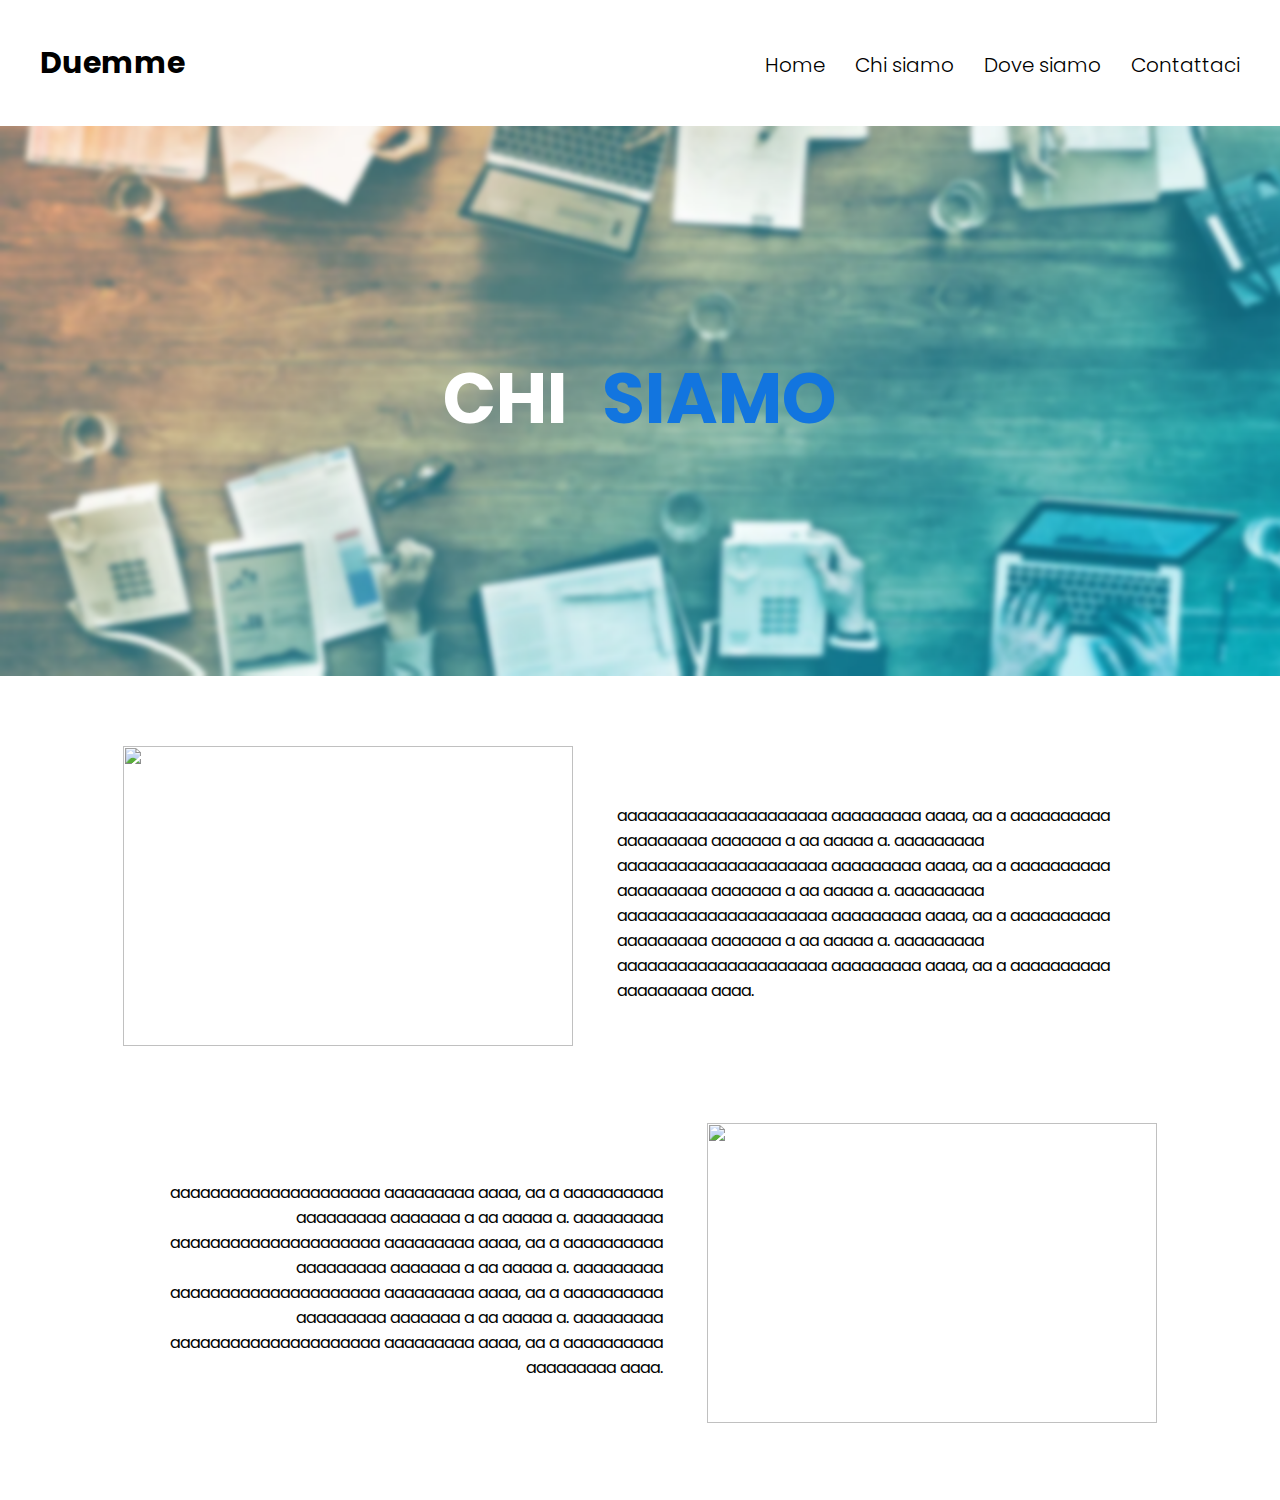
==== chisiamo.html @ cb2319de "chisiamo" ====
<!DOCTYPE html>
<html>
    <head>
        <link rel="stylesheet" href="css/chisiamo.css">
        <link rel="stylesheet" href="css/mobilemenu.css">
    </head>
    <body>
        <header>
            <a href="" class="logo">Duemme</a>
            <ul class="navbar">
                
                
                <li><a class="navlink" href="form.html">Contattaci</a></li>
                <li><a class="navlink" href="#dovesiamo">Dove siamo</a></li>
                <li><a class="navlink" href="chisiamo.html">Chi siamo</a></li>
                <li><a class="navlink" href="index.html">Home</a></li>
            </ul>
        </header>
        
        <section class="banner" id="home">
            <button id="hamburgericon" onclick="toggleMenu()">
                <div id="bar1" style="background-color: black;"></div>
                <div id="bar2" style="background-color: black;"></div>
                <div id="bar3" style="background-color: black;"></div></button>
            <div id="menu">
                
                <ul class="mobilemenu">
                    <li><a class="navlink" href="index.html">Home</a></li><br>
                    <li><a class="navlink" href="chisiamo.html">Chi siamo</a></li><br>
                    <li><a class="navlink" href="#dovesiamo">Dove siamo</a></li><br>
                    <li><a class="navlink" href="form.html">Contattaci</a></li>
                </ul>
                </div>
                </section>
                
        <div class="container">
        <div class="banner1">
            <h2 class="chi">CHI</h2>
            <h2 class="siamo">SIAMO</h2>
        </div>
        </div>

        <div class="massimo">
            <img src="https://i0.wp.com/digital-photography-school.com/wp-content/uploads/2012/04/posing-men-subjects01.png?ssl=1">
            <p>aaaaaaaaaaaaaaaaaaaaa aaaaaaaaa aaaa, aa a aaaaaaaaaa aaaaaaaaa aaaaaaa a aa aaaaa a. aaaaaaaaa
                aaaaaaaaaaaaaaaaaaaaa aaaaaaaaa aaaa, aa a aaaaaaaaaa aaaaaaaaa aaaaaaa a aa aaaaa a. aaaaaaaaa
                aaaaaaaaaaaaaaaaaaaaa aaaaaaaaa aaaa, aa a aaaaaaaaaa aaaaaaaaa aaaaaaa a aa aaaaa a. aaaaaaaaa
                aaaaaaaaaaaaaaaaaaaaa aaaaaaaaa aaaa, aa a aaaaaaaaaa aaaaaaaaa aaaa.
            </p>
        </div>
        <div class="negozio">
            
            <p>aaaaaaaaaaaaaaaaaaaaa aaaaaaaaa aaaa, aa a aaaaaaaaaa aaaaaaaaa aaaaaaa a aa aaaaa a. aaaaaaaaa
                aaaaaaaaaaaaaaaaaaaaa aaaaaaaaa aaaa, aa a aaaaaaaaaa aaaaaaaaa aaaaaaa a aa aaaaa a. aaaaaaaaa
                aaaaaaaaaaaaaaaaaaaaa aaaaaaaaa aaaa, aa a aaaaaaaaaa aaaaaaaaa aaaaaaa a aa aaaaa a. aaaaaaaaa
                aaaaaaaaaaaaaaaaaaaaa aaaaaaaaa aaaa, aa a aaaaaaaaaa aaaaaaaaa aaaa.
            </p>
            <img src="https://i.pinimg.com/originals/83/e2/21/83e22155fe456f0c13c51393bb6c302c.png">
        </div>
    </body>
    <script src="js/mobilenavbar.js"></script>
</html>
---- css/chisiamo.css ----
@import url('https://fonts.googleapis.com/css?family=Poppins:200,300,400,500,600,700,800,900&display=swap');

body {
    margin: 0;
    padding: 0;
    font-family: 'Poppins', sans-serif;
}



header {
    width: 100%;
    top: 0;
    left: 0;
    
    padding: 40px 0px;
    transition: all 0.2s ease-in-out;
    font-family: 'Poppins', sans-serif;
    
}

header .logo {
    color: black;
    font-weight: 700;
    font-size: 30px;
    position: relative;
    left: 40px;
    text-decoration: none;
    transition: all 0.2s ease-in-out;
    font-family: 'Poppins', sans-serif;
    z-index: 20000;
}
header .logo:hover {
    color: #4856ec;
}

.navbar {
    display: inline;
    right: 40px;
    position: relative;
    top: 10px;
    z-index: 20000;
}

.navbar li {
    display: inline;
    list-style: none;
    float: right;
    
}

.navbar li a {
    text-decoration: none;
    color: black;
    font-weight: 300;
    font-size: 20px;
    margin-left: 30px;
    transition: all 0.2s ease-in-out;
    font-family: 'Poppins', sans-serif;
    
}

.navbar li a:hover {
    color: rgb(161, 161, 161);
}   


.banner1 {
    padding: 20px;
    text-align: center;
    margin: 0px auto;
}



.banner1 h2 {
    margin-top: 200px;
    font-weight: 700;
    font-size: 70px;
    
}


.chi {
    color: rgb(255, 255, 255);
    display: inline-block;
    margin-right: 15px;
}

.siamo {
    color: rgb(18, 117, 223);
    display: inline-block;
    margin-left: 15px;
}

.container {
    display: flex;
    background: url(img/sfondochisiamo.png);
    background-size: cover;
    height: 550px;
}

.massimo {
    text-align: center;
    margin: 70px 50px;
}
.massimo img {
    width: 450px;
    height: 300px;
    display: inline-block;
}

.massimo p {
    max-width: 500px;
    display: inline-block;
    vertical-align: 50px;
    text-align: left;
    margin: 40px;
}

.negozio {
    text-align: center;
    margin: 70px 50px;
}
.negozio img {
    width: 450px;
    height: 300px;
    display: inline-block;
}

.negozio p {
    max-width: 500px;
    display: inline-block;
    vertical-align: 50px;
    text-align: right;
    margin: 40px;
}

@media screen and (max-width: 1151px) {
    .massimo p {
        text-align: center;
    }
    .negozio p {
        text-align: center;
    }
}
---- css/mobilemenu.css ----
@import url('https://fonts.googleapis.com/css?family=Poppins:200,300,400,500,600,700,800,900&display=swap');


#hamburgericon {
    
    position: absolute;
    top: 45px;
    right: 30px;
    margin: 0px;
    display: none;
    z-index: 20000;
    border: none;
    background: none;
}

#hamburgericon div {
    background-color: white;
    height: 3px;
    width: 35px;
    margin: 6px 0;
    transition: 0.4s;
}

.open #bar1 {
    transform: rotate(-45deg), translate(-6px, 6px);
    -webkit-transform: rotate(-45deg) translate(-6px, 6px);
    background-color: black;
}

.open #bar2 {
    opacity: 0;
}

.open #bar3 {
    transform: rotate(45deg,) translate(-6px, -8px);
    -webkit-transform: rotate(45deg) translate(-6px, -8px);
    background-color: black;
}


.menu {
    width: 100%;
    margin: 0px;
}

.open .mobilemenu {
    background-color: white;
    opacity: 1;
    top:0px;
}

.mobilemenu {
    font-size: 30px;
    top: -500px;
    right: 0px;
    text-align: center;
    position: absolute;
    width: 100%;
    padding: 250px 0px;
    margin: 0px;
    list-style: none;
    opacity: 0;
    height: 100%;
    transition: all 0.4s ease-in-out;
    z-index: 1;
  }

  .mobilemenu li a {
      text-decoration: none;
      color: black;
  }


@media screen and (min-width: 200px) and (max-width: 900px) {
    .navbar{
display:none;
}
#hamburgericon {
    display: block;
}
}

@media screen and (max-height: 700px) and (max-width: 500px){
    .mobilemenu {
        padding: 150px 0px;
    }
}
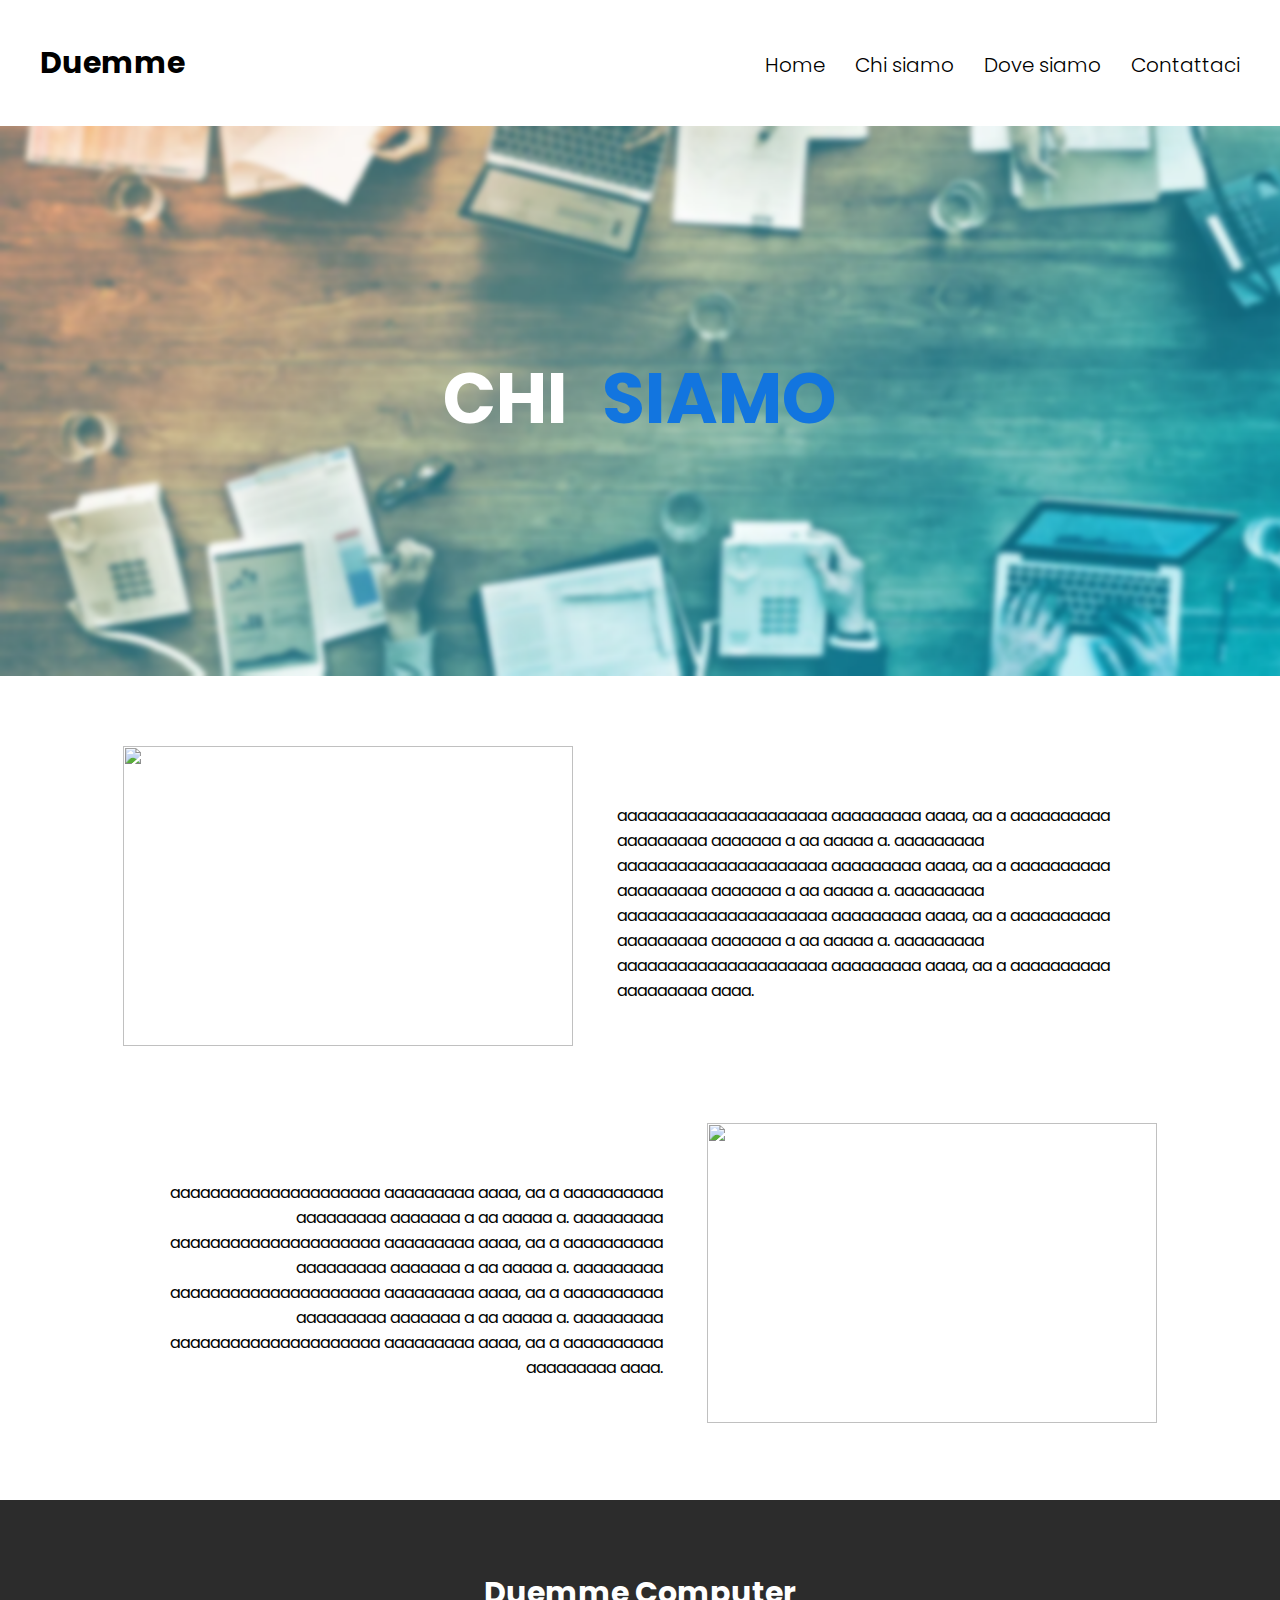
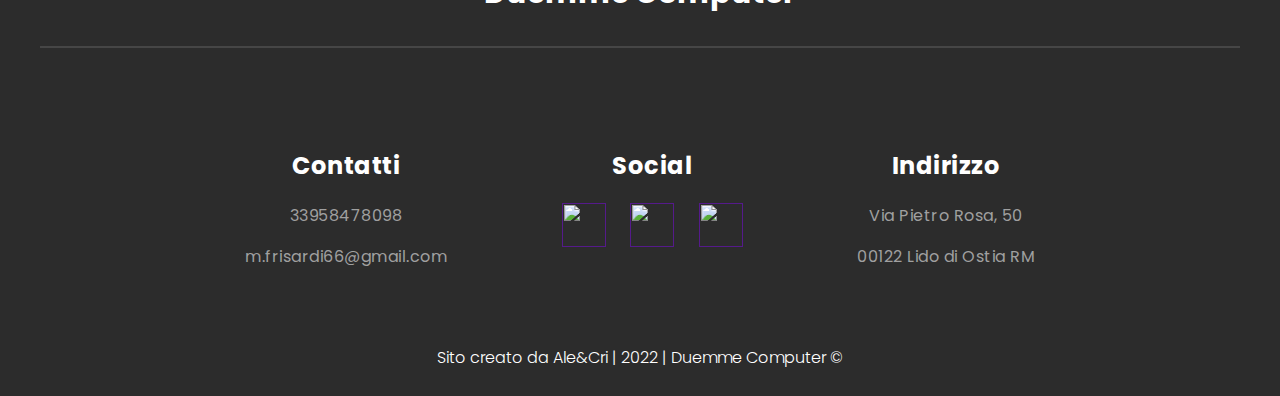
==== commit a812b01c: "ss" ====
--- a/chisiamo.html
+++ b/chisiamo.html
@@ -3,6 +3,8 @@
     <head>
         <link rel="stylesheet" href="css/chisiamo.css">
         <link rel="stylesheet" href="css/mobilemenu.css">
+        <link rel="stylesheet" href="css/endbar.css">
+        <meta content="width=device-width, initial-scale=1" name="viewport" />
     </head>
     <body>
         <header>
@@ -29,7 +31,7 @@
                     <li><a class="navlink" href="chisiamo.html">Chi siamo</a></li><br>
                     <li><a class="navlink" href="#dovesiamo">Dove siamo</a></li><br>
                     <li><a class="navlink" href="form.html">Contattaci</a></li>
-                </ul>
+                </ul> 
                 </div>
                 </section>
                 
@@ -57,6 +59,36 @@
             </p>
             <img src="https://i.pinimg.com/originals/83/e2/21/83e22155fe456f0c13c51393bb6c302c.png">
         </div>
+
+        <footer>
+            <h1>Duemme Computer</h1>
+            <hr>
+            <div class="contatti">
+                <div>
+                    <h2>Contatti</h2>
+                    <p>33958478098</p>
+                    <p>m.frisardi66@gmail.com</p>
+                </div>
+        
+                <div>
+                    <h2>Social</h2>
+                    <a href=""><img src="https://upload.wikimedia.org/wikipedia/commons/thumb/c/cd/Facebook_logo_%28square%29.png/800px-Facebook_logo_%28square%29.png"></a>
+                    <a href=""><img src="https://upload.wikimedia.org/wikipedia/commons/thumb/e/e7/Instagram_logo_2016.svg/800px-Instagram_logo_2016.svg.png"></a>
+                    <a href=""><img src="https://upload.wikimedia.org/wikipedia/it/archive/0/09/20160903181541%21Twitter_bird_logo.png"></a>
+                </div>
+                <div>
+                    <h2>Indirizzo</h2>
+                    <p>Via Pietro Rosa, 50</p>
+                    <p>00122 Lido di Ostia RM</p>
+                </div>
+        
+                
+            </div>
+            
+            <div class="crediti">
+                <p>Sito creato da Ale&Cri | 2022 | Duemme Computer ©</p>
+            </div>
+        </footer>
     </body>
     <script src="js/mobilenavbar.js"></script>
 </html>--- a/css/chisiamo.css
+++ b/css/chisiamo.css
@@ -136,11 +136,89 @@
     margin: 40px;
 }
 
-@media screen and (max-width: 1151px) {
+@media screen and (max-width: 1134px) {
     .massimo p {
         text-align: center;
     }
     .negozio p {
         text-align: center;
     }
+    .negozio {
+        text-align: center;
+        display: flex;
+        align-items: center;
+        flex-direction: column-reverse;
+    }
+    
+    
+}
+
+@media screen and (max-width: 550px) {
+    .negozio img {
+        width: 350px;
+        height: 220px;
+    }
+
+    .massimo img {
+        width: 350px;
+        height: 230px;
+    }
+
+    .banner1 h2 {
+        margin-top: 120px;
+        font-size: 50px;
+    }
+
+    .container {
+        height: 400px;
+    }
+    .chi {
+        margin-right: 10px;
+    }
+    .siamo {
+        margin-left: 10px;
+    }
+}
+
+@media screen and (max-width: 450px) {
+    .banner1 h2 {
+        font-size: 40px;
+    }
+    .chi {
+        margin-right: 10px;
+    }
+    .siamo {
+        margin-left: 10px;
+    }
+
+    .negozio img {
+        width: 270px;
+        height: 200px;
+    }
+
+    .massimo img {
+        width: 270px;
+        height: 180px;
+    }
+
+    .massimo p {
+        font-size: 13px;
+        margin: 10px;
+    }
+    .negozio p {
+        font-size: 13px;
+        margin: 10px;
+    }
+}
+
+@media screen and (max-width: 350px) {
+    .negozio img {
+        width: 220px;
+        height: 200px;
+    }
+
+    .massimo img {
+        width: 220px;
+        height: 150px;
+    }
 }--- a/css/mobilemenu.css
+++ b/css/mobilemenu.css
@@ -51,7 +51,7 @@
 
 .mobilemenu {
     font-size: 30px;
-    top: -500px;
+    top: -1500px;
     right: 0px;
     text-align: center;
     position: absolute;
--- a/css/endbar.css
+++ b/css/endbar.css
@@ -0,0 +1,55 @@
+@import url('https://fonts.googleapis.com/css?family=Poppins:200,300,400,500,600,700,800,900&display=swap');
+
+footer {
+    background-color: rgb(44, 44, 44);
+    font-family: 'Poppins', sans-serif;
+    color: white;
+    padding: 50px 10px 10px 10px;
+}
+
+footer h1 {
+    text-align: center;
+    font-size: 30px;
+}
+
+.contatti {
+    text-align: center;
+    color: white;
+    letter-spacing: 0.5px;
+}
+.contatti div {
+    display: inline-block;
+    margin: 50px;
+    vertical-align: top;
+}
+
+.contatti div img {
+    height: 44px;
+    width: 44px;
+    margin: 0px 10px;
+    transition: all 0.3s ease-in-out;
+}
+
+.contatti p{
+    color: rgb(160, 160, 160);
+    font-family: 'Poppins', sans-serif;
+}
+
+.crediti {
+    text-align: center;
+    margin: 0;
+}
+
+.crediti p {
+    margin-top: 10px;
+    font-weight: 300;
+    color: white;
+    font-family: 'Poppins', sans-serif;
+}
+
+footer hr {
+    background-color: rgb(70, 70, 70);
+    border: none;
+    height: 2px;
+    margin: 30px;
+}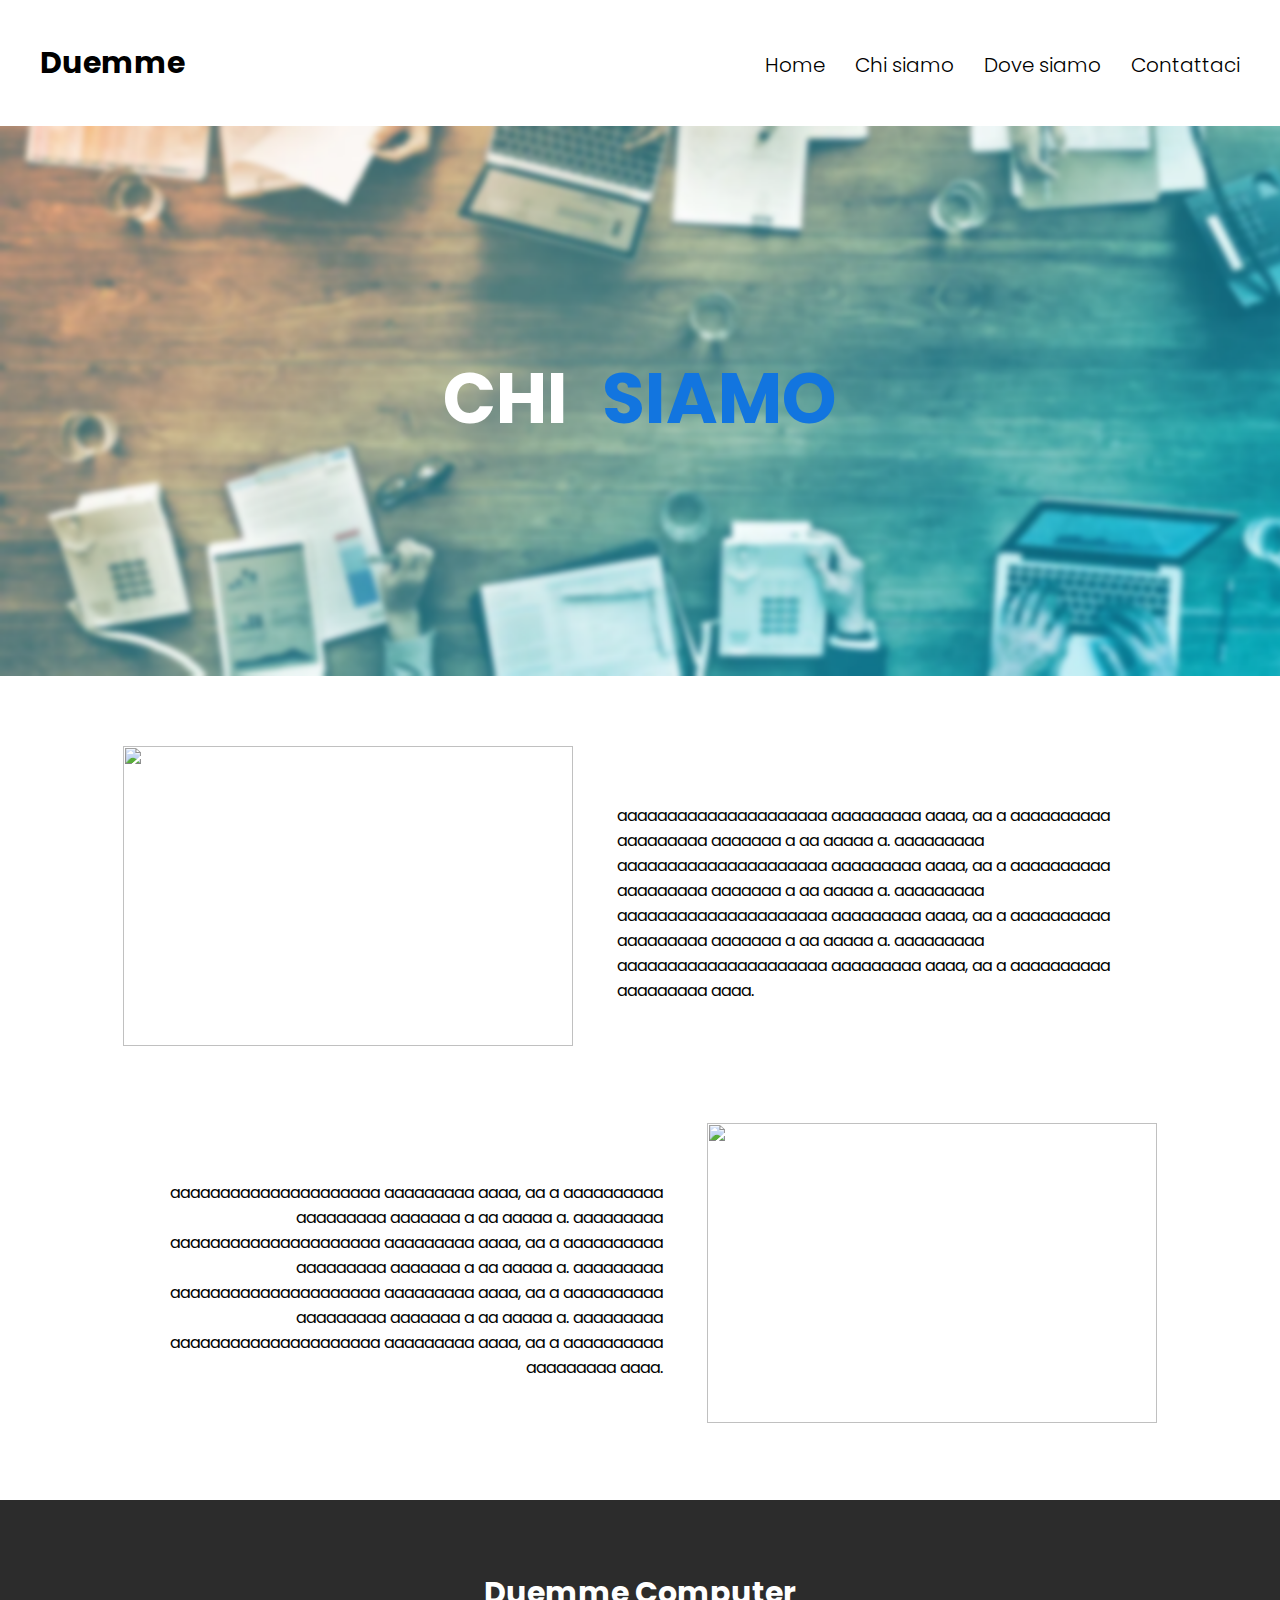
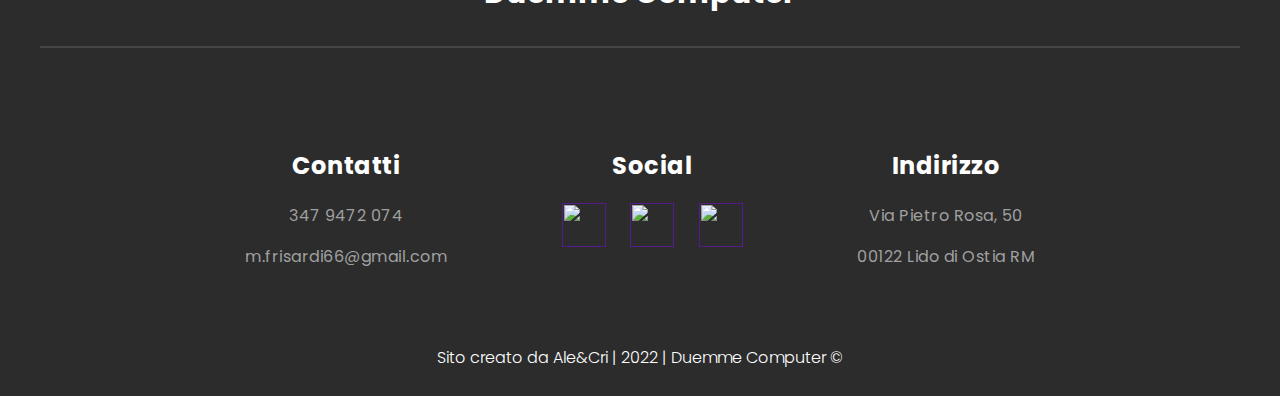
==== commit 5c19a4de: "sss" ====
--- a/chisiamo.html
+++ b/chisiamo.html
@@ -13,7 +13,7 @@
                 
                 
                 <li><a class="navlink" href="form.html">Contattaci</a></li>
-                <li><a class="navlink" href="#dovesiamo">Dove siamo</a></li>
+                <li><a class="navlink" href="dovesiamo.html">Dove siamo</a></li>
                 <li><a class="navlink" href="chisiamo.html">Chi siamo</a></li>
                 <li><a class="navlink" href="index.html">Home</a></li>
             </ul>
@@ -29,7 +29,7 @@
                 <ul class="mobilemenu">
                     <li><a class="navlink" href="index.html">Home</a></li><br>
                     <li><a class="navlink" href="chisiamo.html">Chi siamo</a></li><br>
-                    <li><a class="navlink" href="#dovesiamo">Dove siamo</a></li><br>
+                    <li><a class="navlink" href="dovesiamo.html">Dove siamo</a></li><br>
                     <li><a class="navlink" href="form.html">Contattaci</a></li>
                 </ul> 
                 </div>
@@ -57,7 +57,7 @@
                 aaaaaaaaaaaaaaaaaaaaa aaaaaaaaa aaaa, aa a aaaaaaaaaa aaaaaaaaa aaaaaaa a aa aaaaa a. aaaaaaaaa
                 aaaaaaaaaaaaaaaaaaaaa aaaaaaaaa aaaa, aa a aaaaaaaaaa aaaaaaaaa aaaa.
             </p>
-            <img src="https://i.pinimg.com/originals/83/e2/21/83e22155fe456f0c13c51393bb6c302c.png">
+            <img src="https://img.freepik.com/premium-vector/mockup-gadget-device-smartphones-tablets-laptops-computer-monitors-black-color-with-blank-screen-isolated_34950-633.jpg">
         </div>
 
         <footer>
@@ -66,7 +66,7 @@
             <div class="contatti">
                 <div>
                     <h2>Contatti</h2>
-                    <p>33958478098</p>
+                    <p>347 9472 074</p>
                     <p>m.frisardi66@gmail.com</p>
                 </div>
         
--- a/css/endbar.css
+++ b/css/endbar.css
@@ -52,4 +52,10 @@
     border: none;
     height: 2px;
     margin: 30px;
+}
+
+@media screen and (max-width: 588px){
+    .contatti div {
+        margin: 20px 50px;
+    }
 }